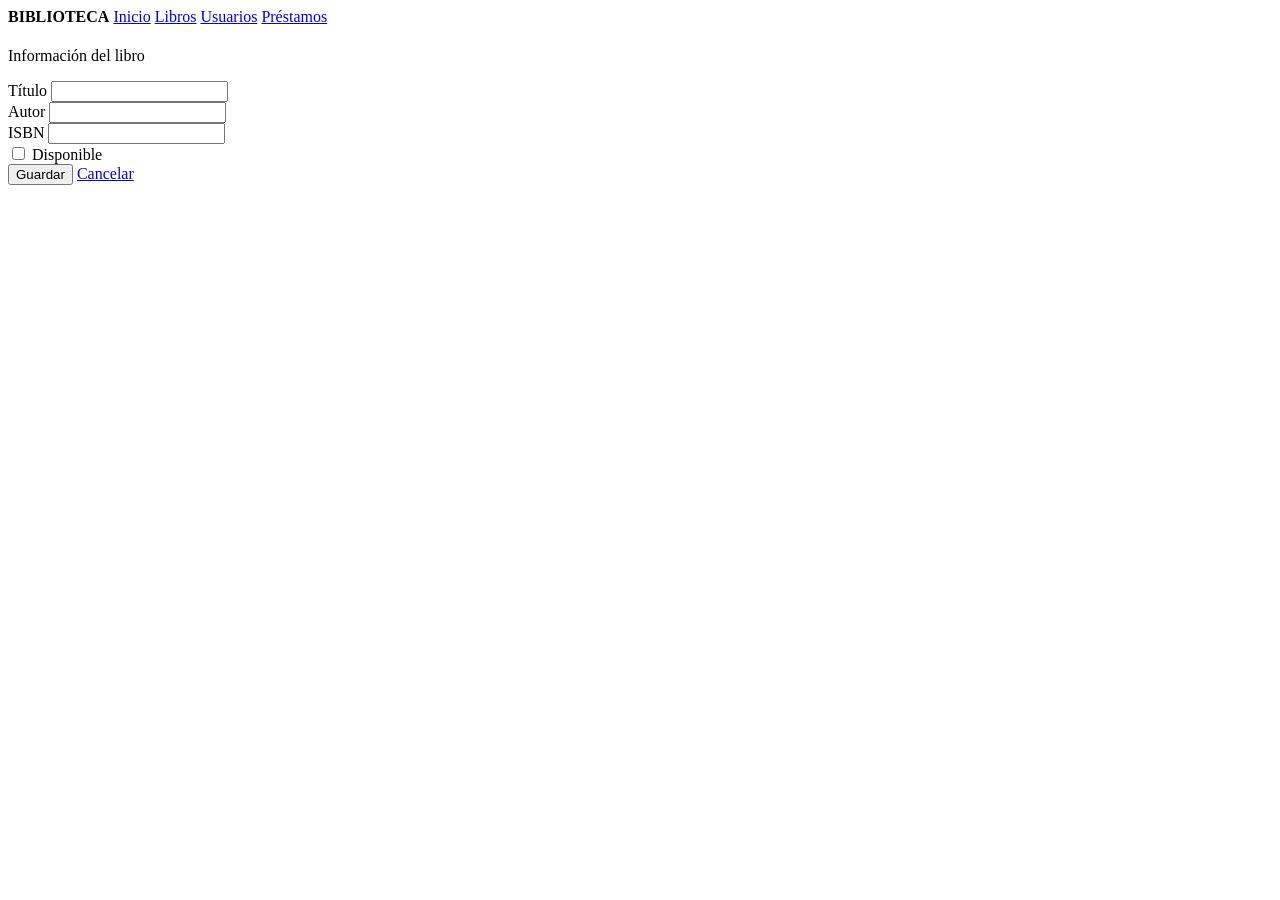
==== src/main/resources/templates/libros/formulario.html @ 74c3d51d "producto 2" ====
<!DOCTYPE html>
<html lang="es" xmlns:th="http://www.thymeleaf.org">
<head>
  <meta charset="UTF-8">
  <title>Libro | Biblioteca</title>
  <link rel="stylesheet" th:href="@{/css/style.css}">
</head>

<body>

<nav>
  <strong>BIBLIOTECA</strong>
  <a href="/">Inicio</a>
  <a href="/libros">Libros</a>
  <a href="/usuarios">Usuarios</a>
  <a href="/prestamos">Préstamos</a>
</nav>

<main class="container">

  <h1 th:text="${libro.id == null ? 'Nuevo libro' : 'Editar libro'}"></h1>
  <p class="subtitle">Información del libro</p>

  <div class="form-card">

    <form th:action="@{/libros/guardar}"
          th:object="${libro}"
          method="post">

      <input type="hidden" th:field="*{id}">

      <div class="form-group">
        <label>Título</label>
        <input type="text"
               th:field="*{titulo}"
               required>
      </div>

      <div class="form-group">
        <label>Autor</label>
        <input type="text"
               th:field="*{autor}"
               required>
      </div>

      <div class="form-group">
        <label>ISBN</label>
        <input type="text"
               th:field="*{isbn}">
      </div>

      <div class="form-group">
        <label>
          <input type="checkbox" th:field="*{disponible}">
          Disponible
        </label>
      </div>

      <div class="form-actions">
        <button class="btn" type="submit">
          Guardar
        </button>

        <a class="btn btn-secondary" href="/libros">
          Cancelar
        </a>
      </div>

    </form>

  </div>

</main>

</body>
</html>
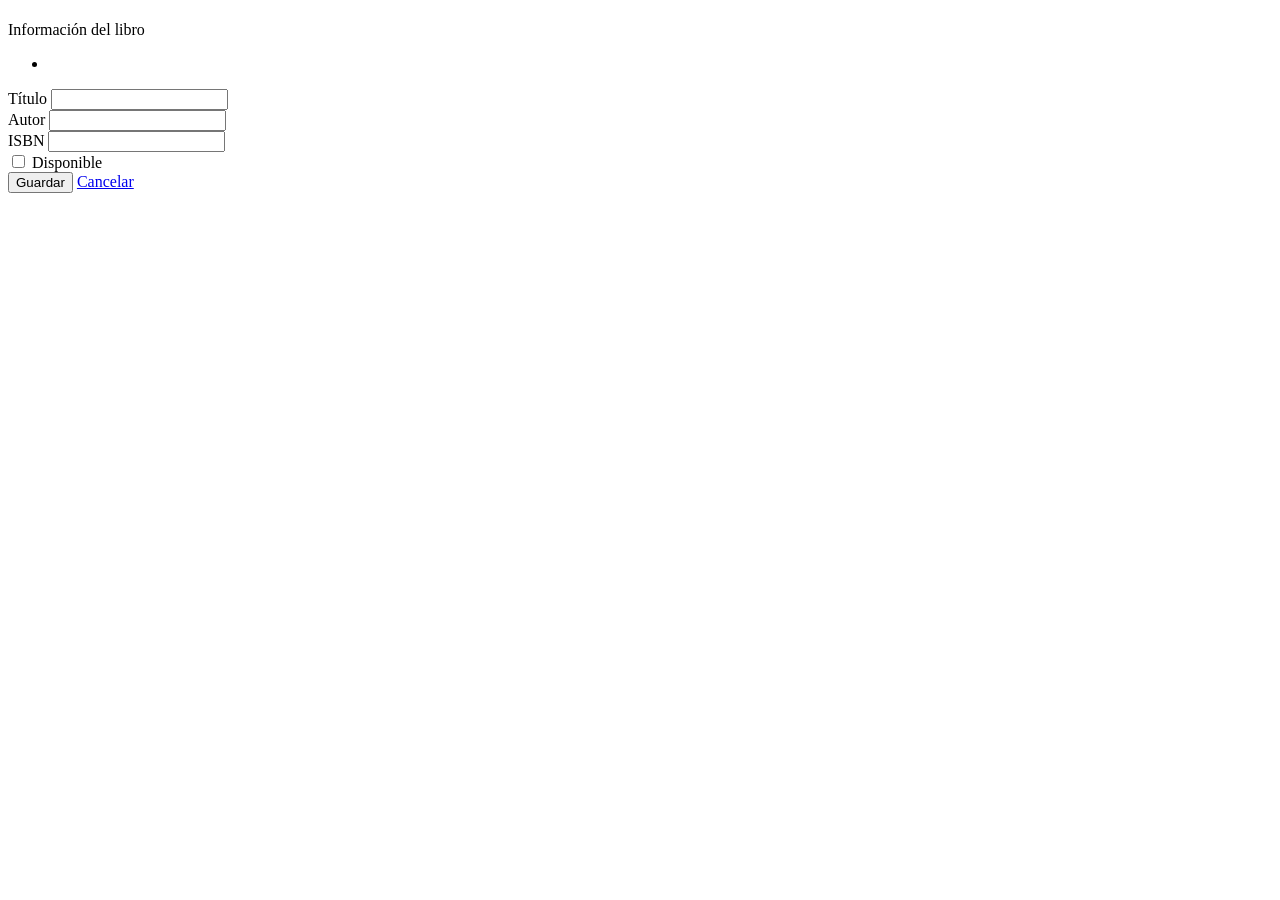
==== commit f9aef52b: "producto 3" ====
--- a/src/main/resources/templates/libros/formulario.html
+++ b/src/main/resources/templates/libros/formulario.html
@@ -8,13 +8,7 @@
 
 <body>
 
-<nav>
-  <strong>BIBLIOTECA</strong>
-  <a href="/">Inicio</a>
-  <a href="/libros">Libros</a>
-  <a href="/usuarios">Usuarios</a>
-  <a href="/prestamos">Préstamos</a>
-</nav>
+<nav th:replace="~{fragments/nav :: nav}"></nav>
 
 <main class="container">
 
@@ -23,10 +17,11 @@
 
   <div class="form-card">
 
-    <form th:action="@{/libros/guardar}"
+    <form th:action="@{/admin/libros/guardar}"
           th:object="${libro}"
           method="post">
 
+      <ul class="error" th:if="${#fields.hasErrors('*')}"><li th:each="err : ${#fields.errors('*')}" th:text="${err}"></li></ul>
       <input type="hidden" th:field="*{id}">
 
       <div class="form-group">
@@ -61,7 +56,7 @@
           Guardar
         </button>
 
-        <a class="btn btn-secondary" href="/libros">
+        <a class="btn btn-secondary" href="/admin/libros">
           Cancelar
         </a>
       </div>
